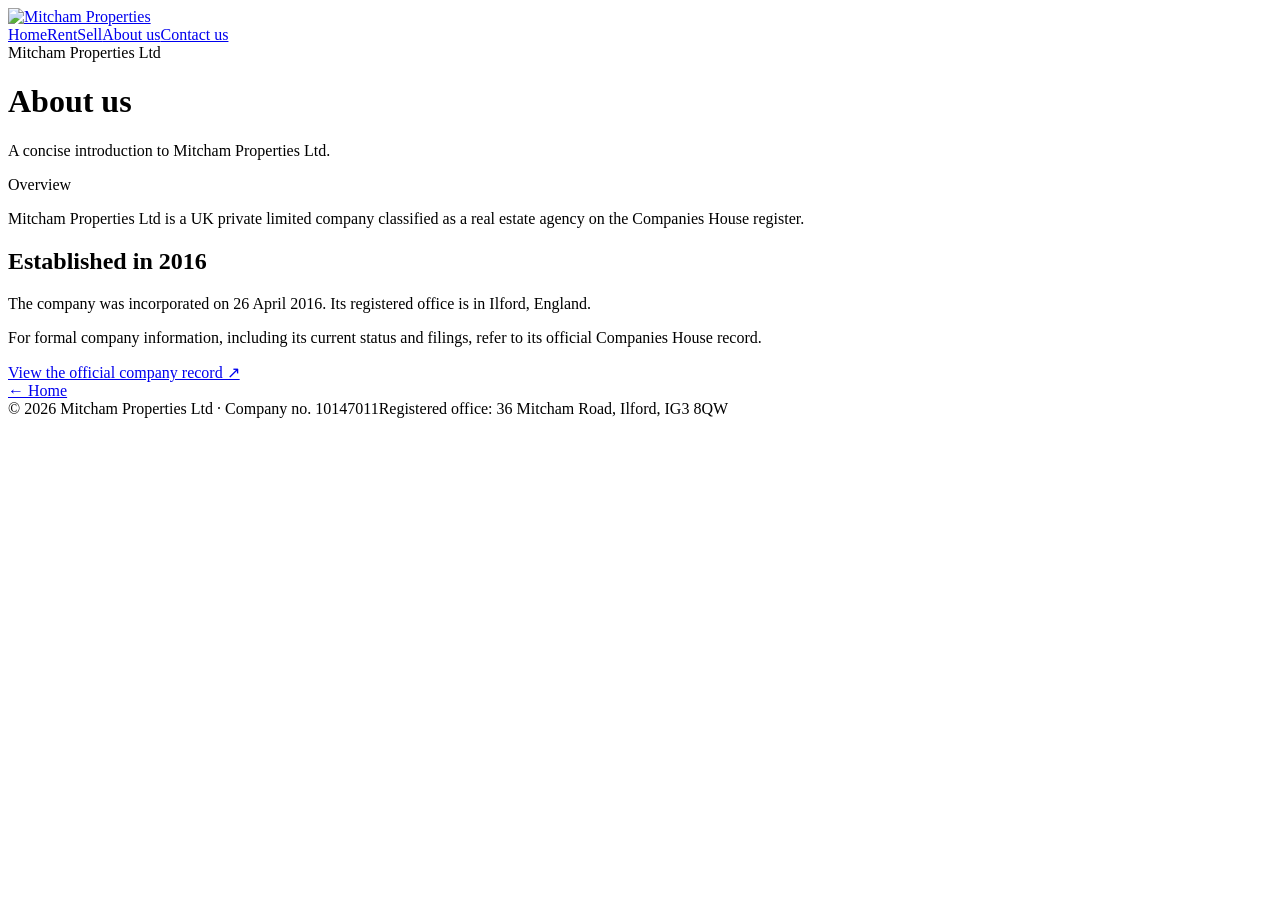
==== public/about.html @ 9c5faf53 "Add files via upload" ====
<!doctype html>
<html lang="en-GB"><head><meta charset="utf-8"><meta name="viewport" content="width=device-width, initial-scale=1"><meta name="theme-color" content="#102b36"><meta name="description" content="About Mitcham Properties Ltd, a UK real estate agency incorporated in 2016."><title>About | Mitcham Properties Ltd</title><link rel="icon" type="image/svg+xml" href="/mitcham-logo.jpeg"><link rel="stylesheet" href="/styles.css"></head><body>
<header><div class="wrap top"><a class="brand" href="/" aria-label="Mitcham Properties Ltd home"><img class="logo" src="/mitcham-logo.jpeg" alt="Mitcham Properties" width="290" height="126"></a><nav aria-label="Main navigation"><a href="/">Home</a><a href="/rent.html">Rent</a><a href="/sell.html">Sell</a><a href="/about.html">About us</a><a href="/contact.html">Contact us</a></nav></div><div class="page-hero"><div class="wrap"><span class="eyebrow">Mitcham Properties Ltd</span><h1>About us</h1><p>A concise introduction to Mitcham Properties Ltd.</p></div></div></header>
<main class="wrap page-main"><span class="section-label">Overview</span><p class="lead">Mitcham Properties Ltd is a UK private limited company classified as a real estate agency on the Companies House register.</p><div class="text-block"><h2>Established in 2016</h2><p>The company was incorporated on 26 April 2016. Its registered office is in Ilford, England.</p><p>For formal company information, including its current status and filings, refer to its official Companies House record.</p><a class="record-link" href="https://find-and-update.company-information.service.gov.uk/company/10147011" target="_blank" rel="noopener noreferrer">View the official company record ↗</a></div><a class="back-link" href="/">← Home</a></main><footer><div class="wrap foot"><span>© 2026 Mitcham Properties Ltd · Company no. 10147011</span><span>Registered office: 36 Mitcham Road, Ilford, IG3 8QW</span></div></footer></body></html>
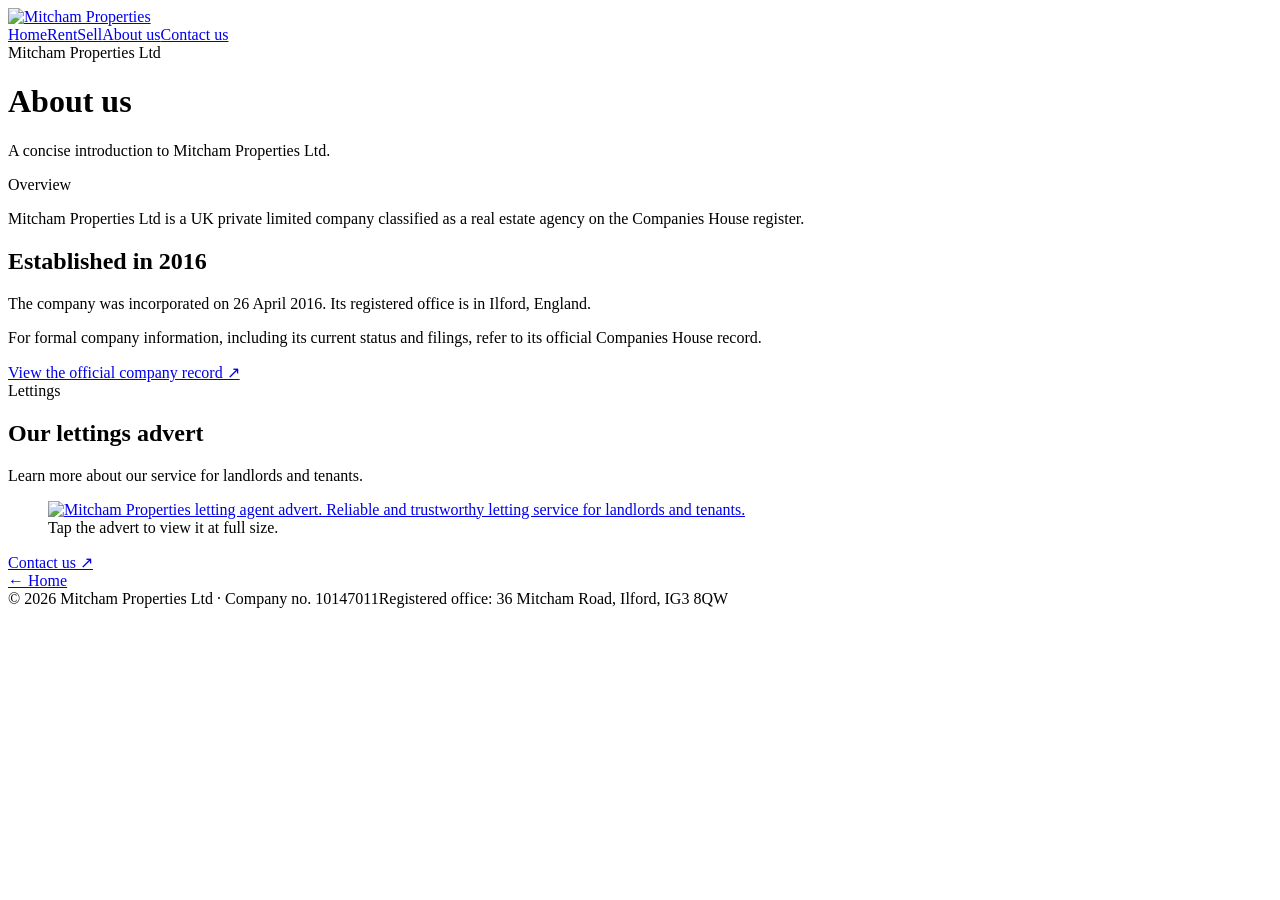
==== commit b063b44b: "Move lettings advert to About Us page" ====
--- a/public/about.html
+++ b/public/about.html
@@ -1,4 +1,4 @@
 <!doctype html>
 <html lang="en-GB"><head><meta charset="utf-8"><meta name="viewport" content="width=device-width, initial-scale=1"><meta name="theme-color" content="#102b36"><meta name="description" content="About Mitcham Properties Ltd, a UK real estate agency incorporated in 2016."><title>About | Mitcham Properties Ltd</title><link rel="icon" type="image/svg+xml" href="/mitcham-logo.jpeg"><link rel="stylesheet" href="/styles.css"></head><body>
 <header><div class="wrap top"><a class="brand" href="/" aria-label="Mitcham Properties Ltd home"><img class="logo" src="/mitcham-logo.jpeg" alt="Mitcham Properties" width="290" height="126"></a><nav aria-label="Main navigation"><a href="/">Home</a><a href="/rent.html">Rent</a><a href="/sell.html">Sell</a><a href="/about.html">About us</a><a href="/contact.html">Contact us</a></nav></div><div class="page-hero"><div class="wrap"><span class="eyebrow">Mitcham Properties Ltd</span><h1>About us</h1><p>A concise introduction to Mitcham Properties Ltd.</p></div></div></header>
-<main class="wrap page-main"><span class="section-label">Overview</span><p class="lead">Mitcham Properties Ltd is a UK private limited company classified as a real estate agency on the Companies House register.</p><div class="text-block"><h2>Established in 2016</h2><p>The company was incorporated on 26 April 2016. Its registered office is in Ilford, England.</p><p>For formal company information, including its current status and filings, refer to its official Companies House record.</p><a class="record-link" href="https://find-and-update.company-information.service.gov.uk/company/10147011" target="_blank" rel="noopener noreferrer">View the official company record ↗</a></div><a class="back-link" href="/">← Home</a></main><footer><div class="wrap foot"><span>© 2026 Mitcham Properties Ltd · Company no. 10147011</span><span>Registered office: 36 Mitcham Road, Ilford, IG3 8QW</span></div></footer></body></html>+<main class="wrap page-main"><span class="section-label">Overview</span><p class="lead">Mitcham Properties Ltd is a UK private limited company classified as a real estate agency on the Companies House register.</p><div class="text-block"><h2>Established in 2016</h2><p>The company was incorporated on 26 April 2016. Its registered office is in Ilford, England.</p><p>For formal company information, including its current status and filings, refer to its official Companies House record.</p><a class="record-link" href="https://find-and-update.company-information.service.gov.uk/company/10147011" target="_blank" rel="noopener noreferrer">View the official company record ↗</a></div><section class="about-advert" aria-labelledby="about-advert-title"><span class="section-label">Lettings</span><h2 id="about-advert-title">Our lettings advert</h2><p>Learn more about our service for landlords and tenants.</p><figure><a href="/lettings-advert.jpeg" target="_blank" rel="noopener noreferrer" aria-label="Open the full-size Mitcham Properties lettings advert"><img src="/lettings-advert.jpeg" alt="Mitcham Properties letting agent advert. Reliable and trustworthy letting service for landlords and tenants." width="1024" height="1536" loading="lazy"></a><figcaption>Tap the advert to view it at full size.</figcaption></figure><a class="record-link" href="/contact.html">Contact us ↗</a></section><a class="back-link" href="/">← Home</a></main><footer><div class="wrap foot"><span>© 2026 Mitcham Properties Ltd · Company no. 10147011</span><span>Registered office: 36 Mitcham Road, Ilford, IG3 8QW</span></div></footer></body></html>
